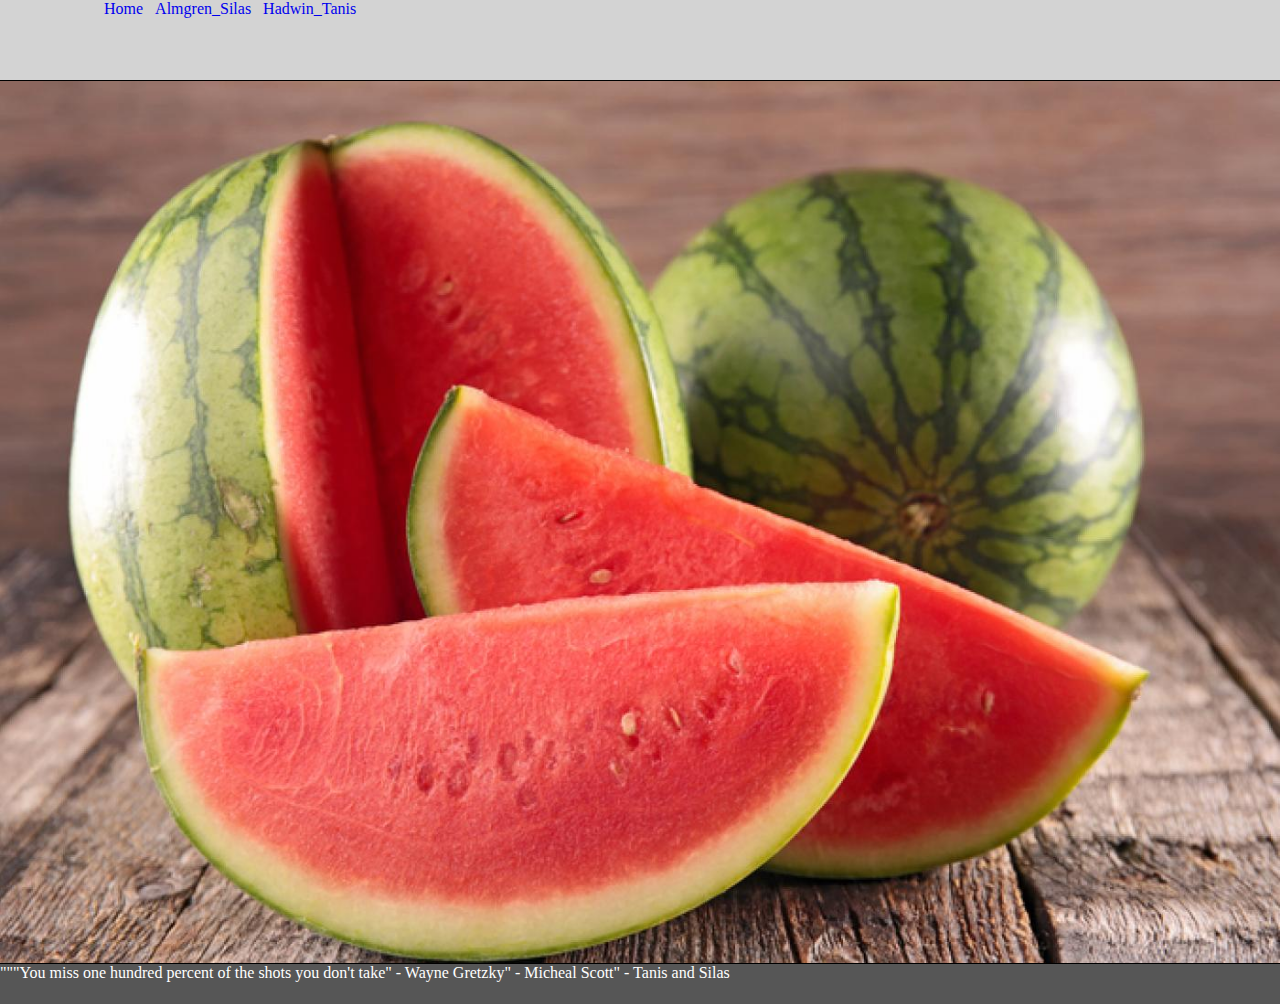
==== index.html @ fc263ced "all" ====
<!DOCTYPE html>
<html>

<head>
    <title>Lab 9</title>
    <link rel="stylesheet" href="css/index.css" />
</head>

<body>
    <header>
        <ul class="nav-ul">
            <li><a href="index.html">Home</a></li>
            <li><a href="html/almgren_silas.html">Almgren_Silas</a></li>
            <li><a href="html/hadwin_tanis.html">Hadwin_Tanis</a></li>
        </ul>
    </header>

    <div class="main-container">
        <img src="images/watermelon.jpg" alt="WATERMELLLLLOOOON" id="watermelon">
    </div>

    <footer>
        <p>"""You miss one hundred percent of the shots you don't take" - Wayne Gretzky" - Micheal Scott" - Tanis and
            Silas</p>
    </footer>
</body>

</html>
---- css/index.css ----
* {
    padding: 0;
    margin: 0;
}

header {
    width: 100%;
    height: 5em;
    background-color: lightgray;
    border-bottom: 1px solid black;
}

footer {
    background-color: #565656;
    color: white;
    display: flex;
    height: 2.5em;
    width: 100%;
    border-top: 1px solid black;
}

.nav-ul {
    margin-left: 7.5%;

}

.nav-ul li {
    display: inline-block;
    list-style: none;
    margin-left: .5em;
}

.main-container {
    width: 100%;
    height: 98vh;
    overflow-y: scroll;
}

a {
    text-decoration: none;
}

#watermelon {
    width: 100%;
}
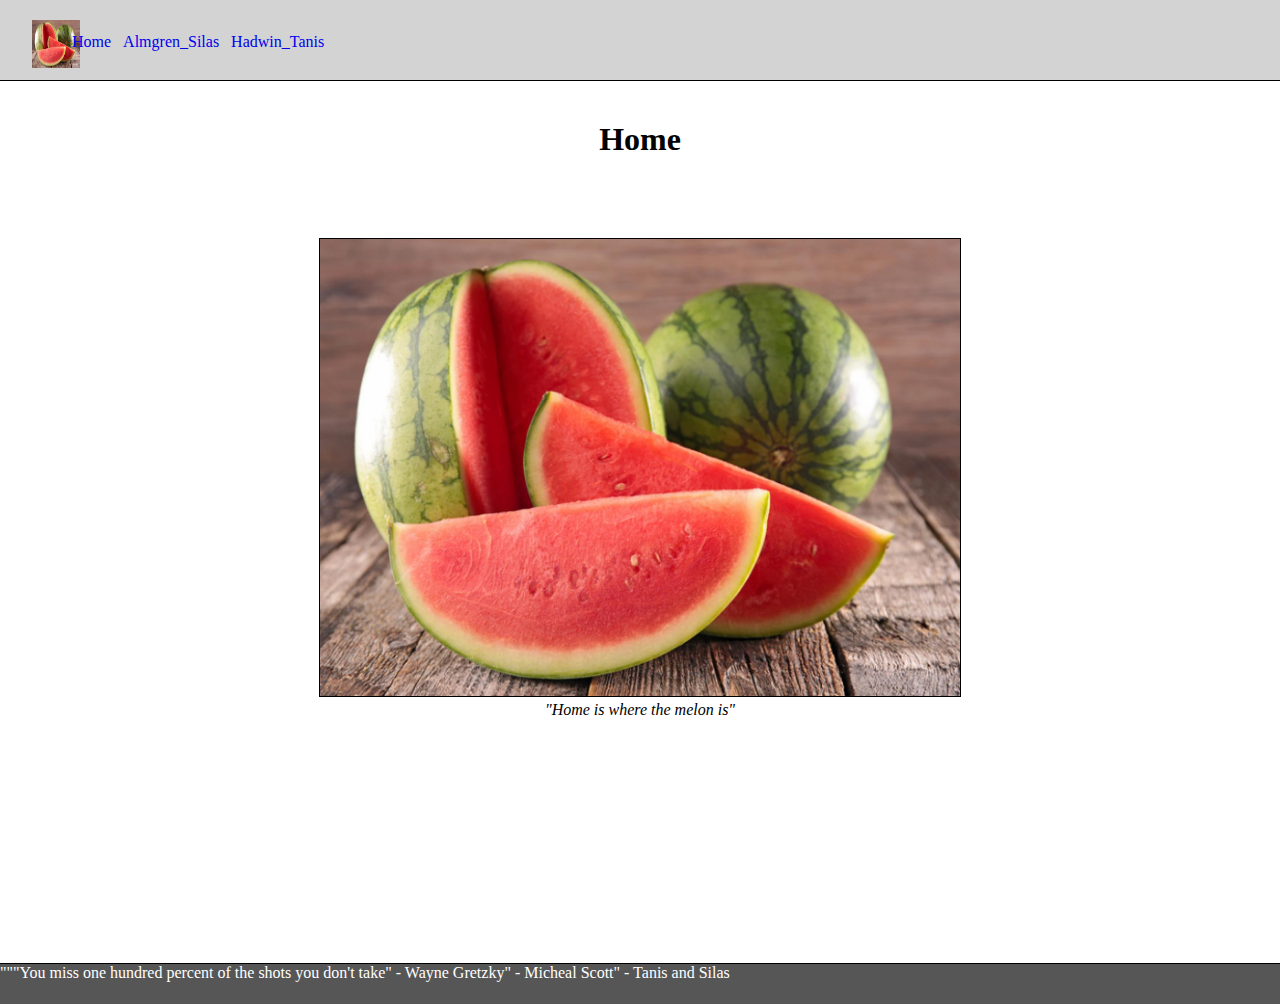
==== commit 9cbfb291: "finish" ====
--- a/index.html
+++ b/index.html
@@ -1,5 +1,5 @@
 <!DOCTYPE html>
-<html>
+<html lang="en">
 
 <head>
     <title>Lab 9</title>
@@ -8,6 +8,7 @@
 
 <body>
     <header>
+        <a href="index.html"><img src="images/watermelon.jpg" class="nav-img" alt="Nav img"></a>
         <ul class="nav-ul">
             <li><a href="index.html">Home</a></li>
             <li><a href="html/almgren_silas.html">Almgren_Silas</a></li>
@@ -15,8 +16,10 @@
         </ul>
     </header>
 
-    <div class="main-container">
-        <img src="images/watermelon.jpg" alt="WATERMELLLLLOOOON" id="watermelon">
+    <div class="main-container" id="home-main">
+        <h1>Home</h1>
+        <img src="images/watermelon.jpg" alt="watermelon" id="watermelon">
+        <p><em>"Home is where the melon is"</em></p>
     </div>
 
     <footer>
--- a/css/index.css
+++ b/css/index.css
@@ -1,3 +1,5 @@
+/*Non-page specific styles*/
+
 * {
     padding: 0;
     margin: 0;
@@ -8,6 +10,7 @@
     height: 5em;
     background-color: lightgray;
     border-bottom: 1px solid black;
+    justify-content: center;
 }
 
 footer {
@@ -20,8 +23,9 @@
 }
 
 .nav-ul {
-    margin-left: 7.5%;
-
+    margin-left: 5%;
+    margin-top: -2.45em;
+    justify-content: center;
 }
 
 .nav-ul li {
@@ -36,10 +40,33 @@
     overflow-y: scroll;
 }
 
+#home-main {
+    text-align: center;
+}
+
+#home-main h1 {
+    margin-top: 1.25em;
+}
+
+.main-container::-webkit-scrollbar {
+    display: none;
+}
+
 a {
     text-decoration: none;
 }
 
 #watermelon {
-    width: 100%;
-}+    width: 50%;
+    height: auto;
+    border: 1px solid black;
+    margin-top: 5em;
+}
+
+.nav-img {
+    width: 3em;
+    height: 3em;
+    display: inline-block;
+    margin-top: 1.25em;
+    margin-left: 2em;
+}
